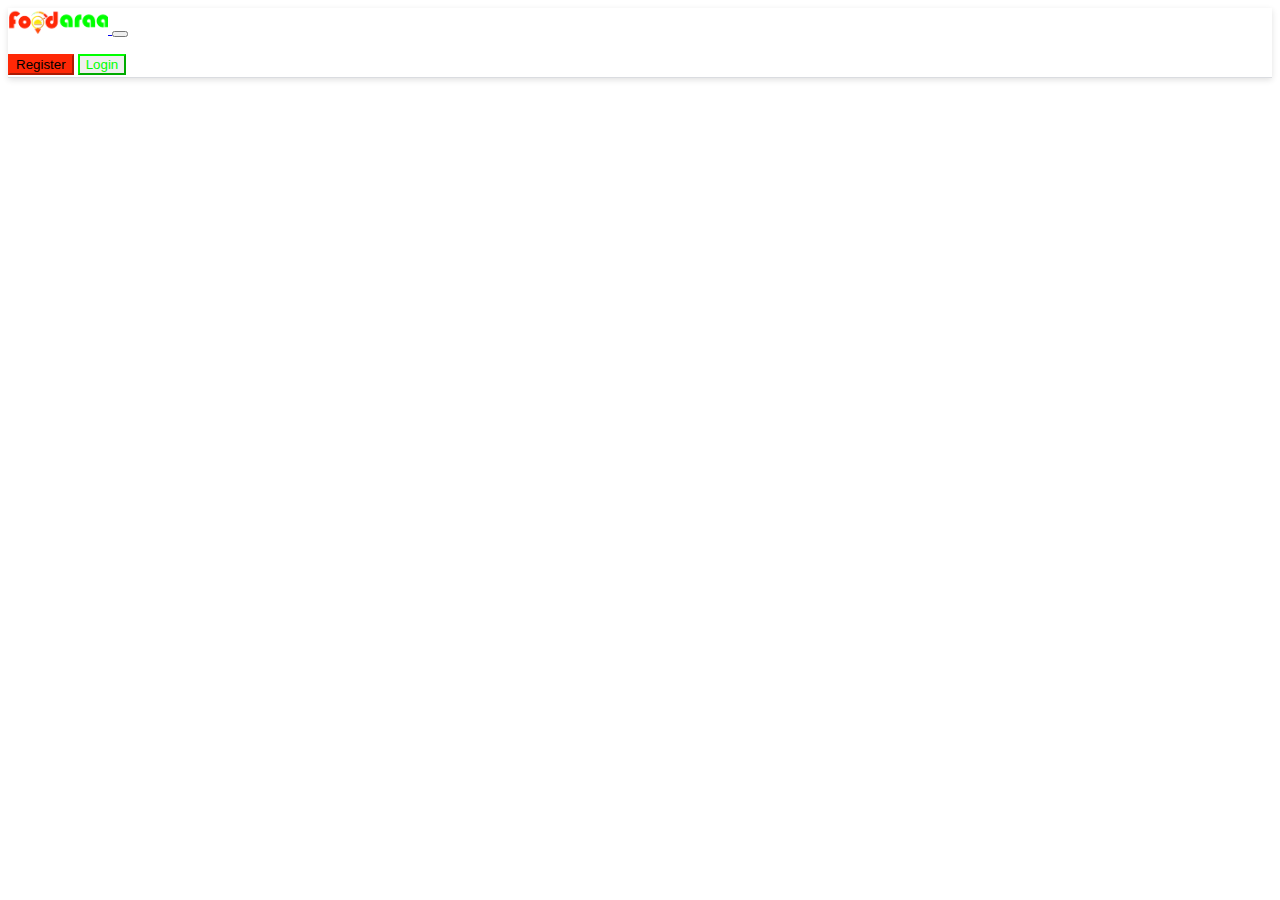
==== index.html @ 61525c87 "first commit" ====
<!DOCTYPE html>
<html lang="en">
<head>
    <meta charset="UTF-8">
    <meta name="viewport" content="width=device-width, initial-scale=1.0">
    <title>Document</title>
    <link href="https://cdn.jsdelivr.net/npm/bootstrap@5.3.2/dist/css/bootstrap.min.css" rel="stylesheet" integrity="sha384-T3c6CoIi6uLrA9TneNEoa7RxnatzjcDSCmG1MXxSR1GAsXEV/Dwwykc2MPK8M2HN" crossorigin="anonymous">
<script src="https://cdn.jsdelivr.net/npm/bootstrap@5.3.2/dist/js/bootstrap.bundle.min.js" integrity="sha384-C6RzsynM9kWDrMNeT87bh95OGNyZPhcTNXj1NW7RuBCsyN/o0jlpcV8Qyq46cDfL" crossorigin="anonymous"></script>
<link rel="stylesheet" href="style.css">
</head>
<body>
<div>
    <nav class="navbar navbar-expand-lg ">
        <div class="container-fluid">
          <a class="navbar-brand" href="#">
            <img width="100" src="images/logo.png" alt="">
          </a>
          <button class="navbar-toggler" type="button" data-bs-toggle="collapse" data-bs-target="#navbarSupportedContent" aria-controls="navbarSupportedContent" aria-expanded="false" aria-label="Toggle navigation">
            <span class="navbar-toggler-icon"></span>
          </button>
          <div class="collapse navbar-collapse" id="navbarSupportedContent">
            <ul class="navbar-nav me-auto mb-2 mb-lg-0">
              
            </ul>
            <form class="d-flex gap-2" role="search">
              <!-- <input class="form-control me-2" type="search" placeholder="Search" aria-label="Search"> -->
              <button class="btn btn-primary" type="submit">Register</button>
              <button class="btn btn-outline-primary" type="submit">Login</button>
           
            </form>
          </div>
        </div>
      </nav>
</div>    
    <script src="app.js"></script>
</body>
</html>
---- style.css ----
.navbar{
    background-color: #fff;
    box-shadow: 0 2px 6px 0 rgba(0,0,0,.12), inset 0 -1px 0 0 #dadce0;
    height: 70px;

}
.btn-primary{
    background-color: #ff2806;
    border-color: #ff2806;
}
.btn-primary:hover{
    background-color: #ff2806;
    border-color: #ff2806;
}
.btn-primary:active{
    background-color: #ff2806;
    border-color: #ff2806;
opacity: 0.5;
}
.btn-outline-primary{
    border-color: #00ff00;
    color: #00ff00;
}
.btn-outline-primary:hover{
    background-color: fff;
    border-color: #00ff00;
    color: #00ff00;
}
.btn-outline-primary:active{
    background-color: fff;
    border-color: #00ff00;
    color: #00ff00;
    opacity: 0.5s;
}
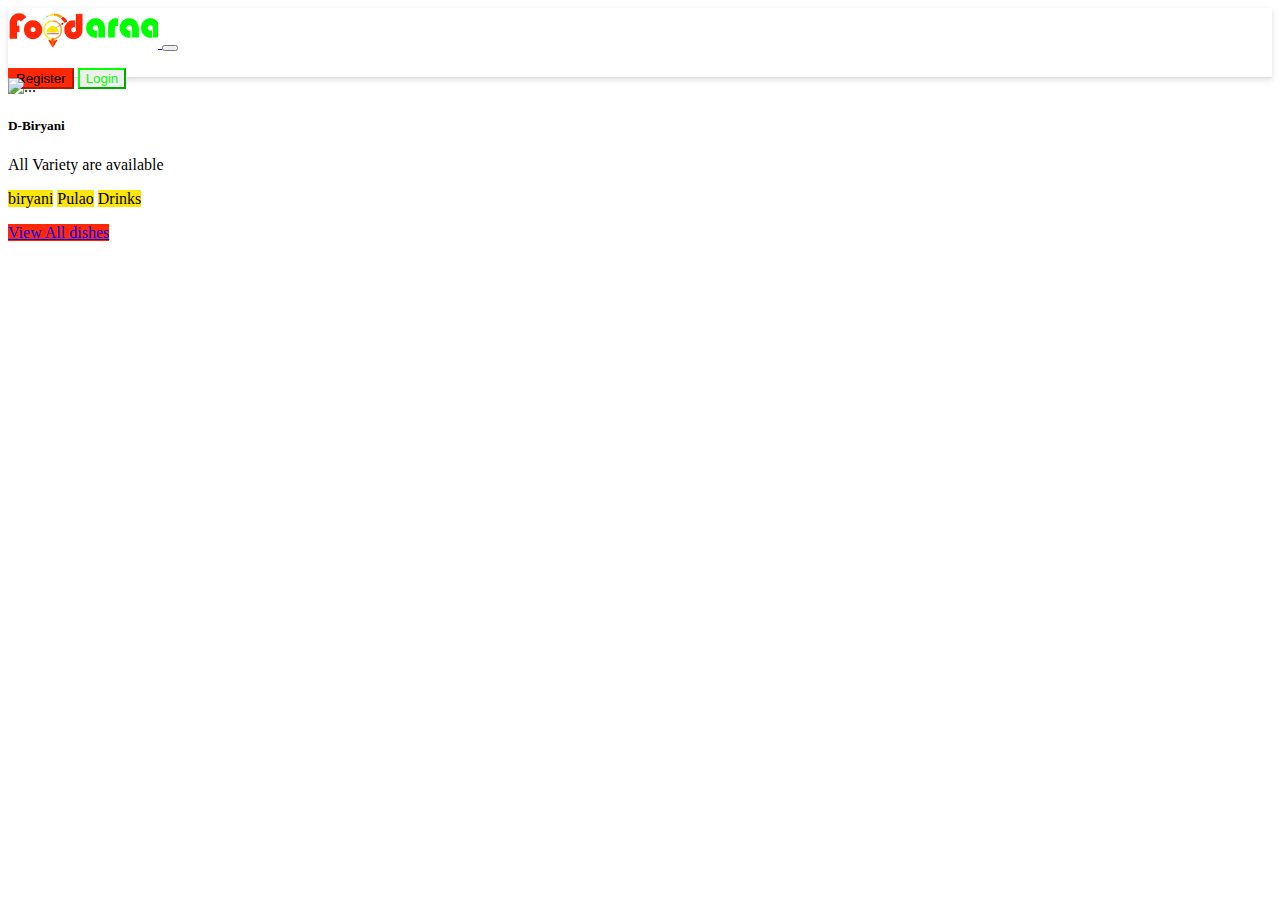
==== commit f5246af7: "second-commit" ====
--- a/index.html
+++ b/index.html
@@ -13,7 +13,7 @@
     <nav class="navbar navbar-expand-lg ">
         <div class="container-fluid">
           <a class="navbar-brand" href="#">
-            <img width="100" src="images/logo.png" alt="">
+            <img width="150" src="images/logo.png" alt="">
           </a>
           <button class="navbar-toggler" type="button" data-bs-toggle="collapse" data-bs-target="#navbarSupportedContent" aria-controls="navbarSupportedContent" aria-expanded="false" aria-label="Toggle navigation">
             <span class="navbar-toggler-icon"></span>
@@ -31,6 +31,40 @@
           </div>
         </div>
       </nav>
+
+
+      <!-- <img src="[data-uri]" class="card-img-top" alt="..."> -->
+            <!-- <div class="card" style="width: 18rem;">
+                <div class="card-body">
+                  <h5 class="card-title">Dani Biryani</h5>
+                  <p class="card-text">Some quick example text to build on the card title and make up the bulk of the card's content.</p>
+                  <a href="#" class="btn btn-primary">Go somewhere</a>
+                </div>
+              </div> -->
+      
+      <div class="row px-2 py-4">
+        <div class="col">
+      <div class="card" style="width: 18rem;">
+        <img src="https://www.xbytesolutions.com/assets/img/food-delivery-app/hero-screen.png" class="card-img-top" alt="...">
+        <div class="card-body">
+          <h5 class="card-title">D-Biryani</h5>
+    
+
+          <p class="card-text">All Variety are available
+      
+        </p>
+        <p>
+
+            <span class="badge rounded-pill bg-primary">biryani</span>
+            <span class="badge rounded-pill bg-primary">Pulao</span>
+            <span class="badge rounded-pill bg-primary">Drinks</span>
+        </p>
+          <a href="#" class="btn btn-primary">View All dishes</a>
+        </div>
+      </div>
+    </div>
+     
+</div>
 </div>    
     <script src="app.js"></script>
 </body>
--- a/style.css
+++ b/style.css
@@ -31,4 +31,8 @@
     border-color: #00ff00;
     color: #00ff00;
     opacity: 0.5s;
+}
+.badge{
+    background-color: #fbe50a !important;
+    color: #000 !important;
 }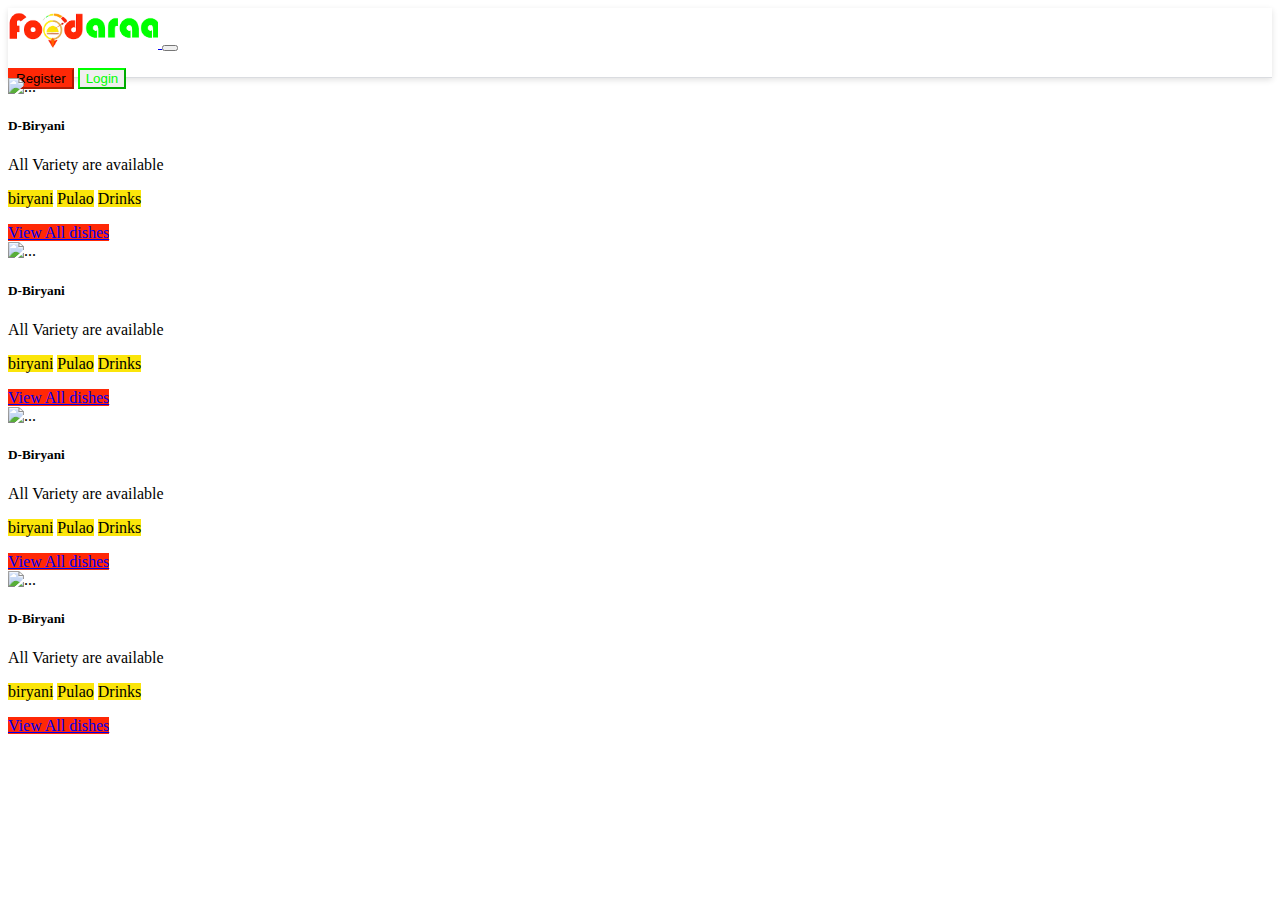
==== commit 1a2b606d: "try-3" ====
--- a/index.html
+++ b/index.html
@@ -32,15 +32,6 @@
         </div>
       </nav>
 
-
-      <!-- <img src="[data-uri]" class="card-img-top" alt="..."> -->
-            <!-- <div class="card" style="width: 18rem;">
-                <div class="card-body">
-                  <h5 class="card-title">Dani Biryani</h5>
-                  <p class="card-text">Some quick example text to build on the card title and make up the bulk of the card's content.</p>
-                  <a href="#" class="btn btn-primary">Go somewhere</a>
-                </div>
-              </div> -->
       
       <div class="row px-2 py-4">
         <div class="col">
@@ -48,10 +39,7 @@
         <img src="https://www.xbytesolutions.com/assets/img/food-delivery-app/hero-screen.png" class="card-img-top" alt="...">
         <div class="card-body">
           <h5 class="card-title">D-Biryani</h5>
-    
-
           <p class="card-text">All Variety are available
-      
         </p>
         <p>
 
@@ -59,11 +47,61 @@
             <span class="badge rounded-pill bg-primary">Pulao</span>
             <span class="badge rounded-pill bg-primary">Drinks</span>
         </p>
-          <a href="#" class="btn btn-primary">View All dishes</a>
+          <a href="dishes.html" class="btn btn-primary">View All dishes</a>
         </div>
       </div>
     </div>
-     
+    <div class="col">
+      <div class="card" style="width: 18rem;">
+        <img src="https://www.xbytesolutions.com/assets/img/food-delivery-app/hero-screen.png" class="card-img-top" alt="...">
+        <div class="card-body">
+          <h5 class="card-title">D-Biryani</h5>
+          <p class="card-text">All Variety are available
+        </p>
+        <p>
+
+            <span class="badge rounded-pill bg-primary">biryani</span>
+            <span class="badge rounded-pill bg-primary">Pulao</span>
+            <span class="badge rounded-pill bg-primary">Drinks</span>
+        </p>
+          <a href="dishes.html" class="btn btn-primary">View All dishes</a>
+        </div>
+      </div>
+    </div>
+    <div class="col">
+      <div class="card" style="width: 18rem;">
+        <img src="https://www.xbytesolutions.com/assets/img/food-delivery-app/hero-screen.png" class="card-img-top" alt="...">
+        <div class="card-body">
+          <h5 class="card-title">D-Biryani</h5>
+          <p class="card-text">All Variety are available
+        </p>
+        <p>
+
+            <span class="badge rounded-pill bg-primary">biryani</span>
+            <span class="badge rounded-pill bg-primary">Pulao</span>
+            <span class="badge rounded-pill bg-primary">Drinks</span>
+        </p>
+          <a href="dishes.html" class="btn btn-primary">View All dishes</a>
+        </div>
+      </div>
+    </div>
+    <div class="col">
+      <div class="card" style="width: 18rem;">
+        <img src="https://www.xbytesolutions.com/assets/img/food-delivery-app/hero-screen.png" class="card-img-top" alt="...">
+        <div class="card-body">
+          <h5 class="card-title">D-Biryani</h5>
+          <p class="card-text">All Variety are available
+        </p>
+        <p>
+
+            <span class="badge rounded-pill bg-primary">biryani</span>
+            <span class="badge rounded-pill bg-primary">Pulao</span>
+            <span class="badge rounded-pill bg-primary">Drinks</span>
+        </p>
+          <a href="dishes.html" class="btn btn-primary">View All dishes</a>
+        </div>
+      </div>
+    </div>
 </div>
 </div>    
     <script src="app.js"></script>
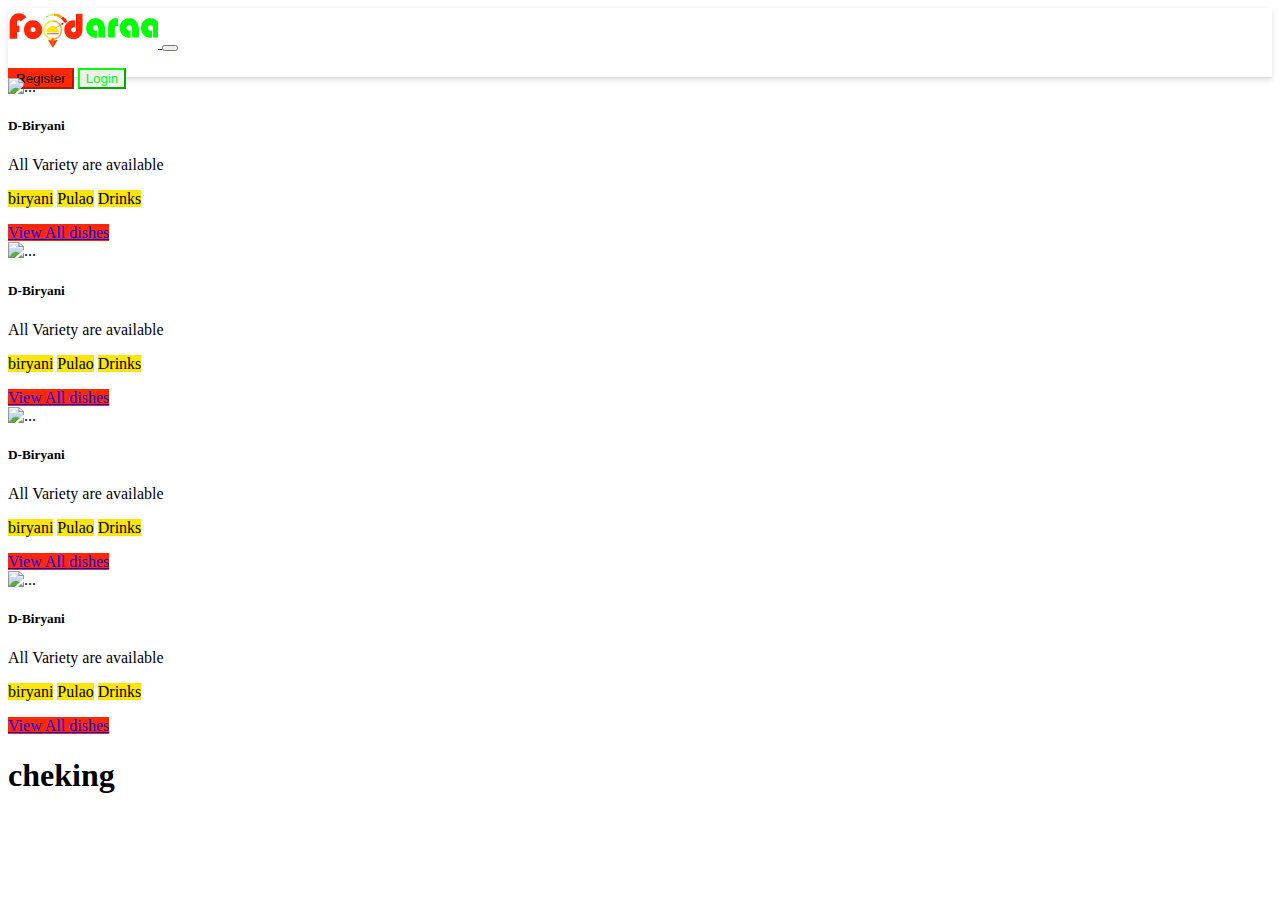
==== commit 928c9325: "try-2" ====
--- a/index.html
+++ b/index.html
@@ -102,6 +102,8 @@
         </div>
       </div>
     </div>
+
+    <h1>cheking</h1>
 </div>
 </div>    
     <script src="app.js"></script>
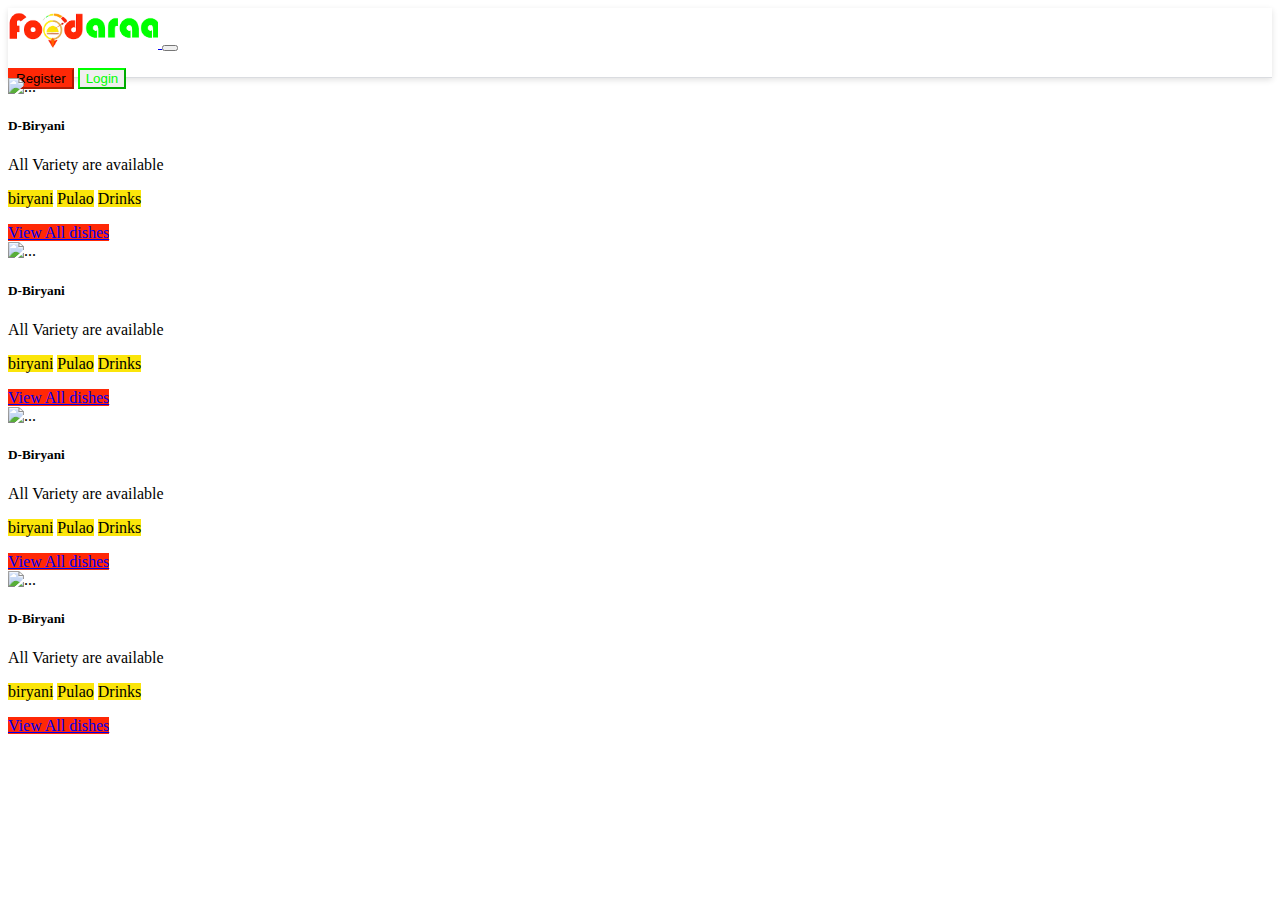
==== commit 7a349d6c: "try-3" ====
--- a/index.html
+++ b/index.html
@@ -102,8 +102,6 @@
         </div>
       </div>
     </div>
-
-    <h1>cheking</h1>
 </div>
 </div>    
     <script src="app.js"></script>
--- a/style.css
+++ b/style.css
@@ -35,4 +35,16 @@
 .badge{
     background-color: #fbe50a !important;
     color: #000 !important;
+}
+.dish-image{
+    width: 100px;
+    height: 100px;
+    object-fit: cover;
+    border-radius: 10px;
+}
+.dish-card > div > div>div > .card-title{
+    font-size: 14px;
+}
+.dish-card > div > div>div > .p{
+    font-size: 12px;
 }